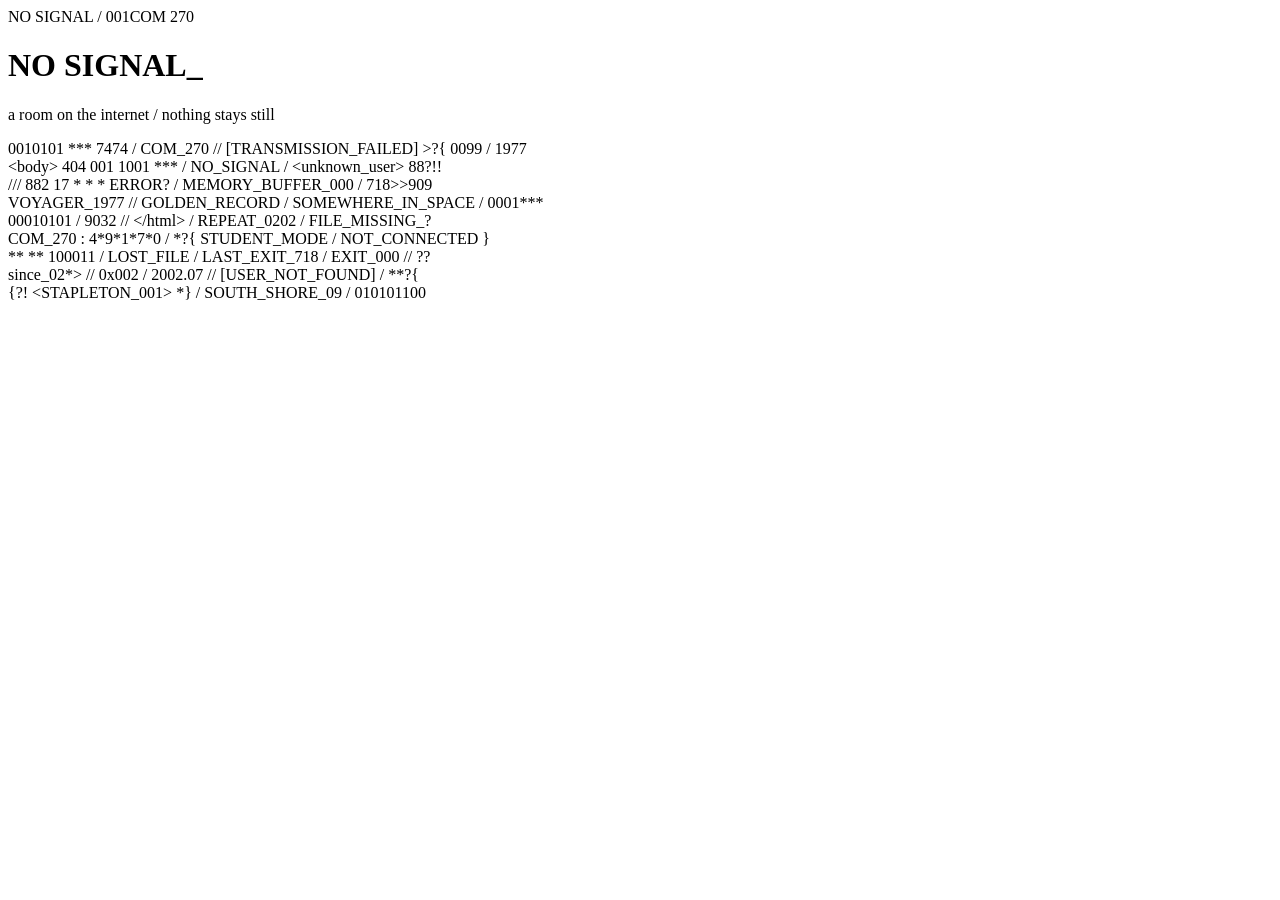
==== index.html @ 49eccef3 "Update index.html" ====
<!DOCTYPE html>
<html lang="en">
<head>
<meta charset="UTF-8">
<meta name="viewport" content="width=device-width, initial-scale=1">
<title>NO SIGNAL</title>
<link rel="stylesheet" href="style.css">
</head>
<body class="entrance">
<header><span>NO SIGNAL / 001</span><span>COM 270</span></header>
<main>
<h1>NO SIGNAL<span class="blink">_</span></h1>
<p class="subtitle">a room on the internet / nothing stays still</p>
<div class="code c1">0010101 *** 7474 / COM_270 // [TRANSMISSION_FAILED] &gt;?{ 0099 / 1977</div>
<div class="code c2">&lt;body&gt; 404 001 1001 *** / NO_SIGNAL / &lt;unknown_user&gt; 88?!!</div>
<div class="code c3">/// 882 17 * * * ERROR? / MEMORY_BUFFER_000 / 718&gt;&gt;909</div>
<div class="code c4">VOYAGER_1977 // GOLDEN_RECORD / SOMEWHERE_IN_SPACE / 0001***</div>
<div class="code c5">00010101 / 9032 // &lt;/html&gt; / REPEAT_0202 / FILE_MISSING_?</div>
<div class="code c6">COM_270 : 4*9*1*7*0 / *?{ STUDENT_MODE / NOT_CONNECTED }</div>
<div class="code c7">** ** 100011 / LOST_FILE / LAST_EXIT_718 / EXIT_000 // ??</div>
<div class="code c8">since_02*&gt; // 0x002 / 2002.07 // [USER_NOT_FOUND] / **?{</div>
<div class="code c9">{?! &lt;STAPLETON_001&gt; *} / SOUTH_SHORE_09 / 010101100</div>
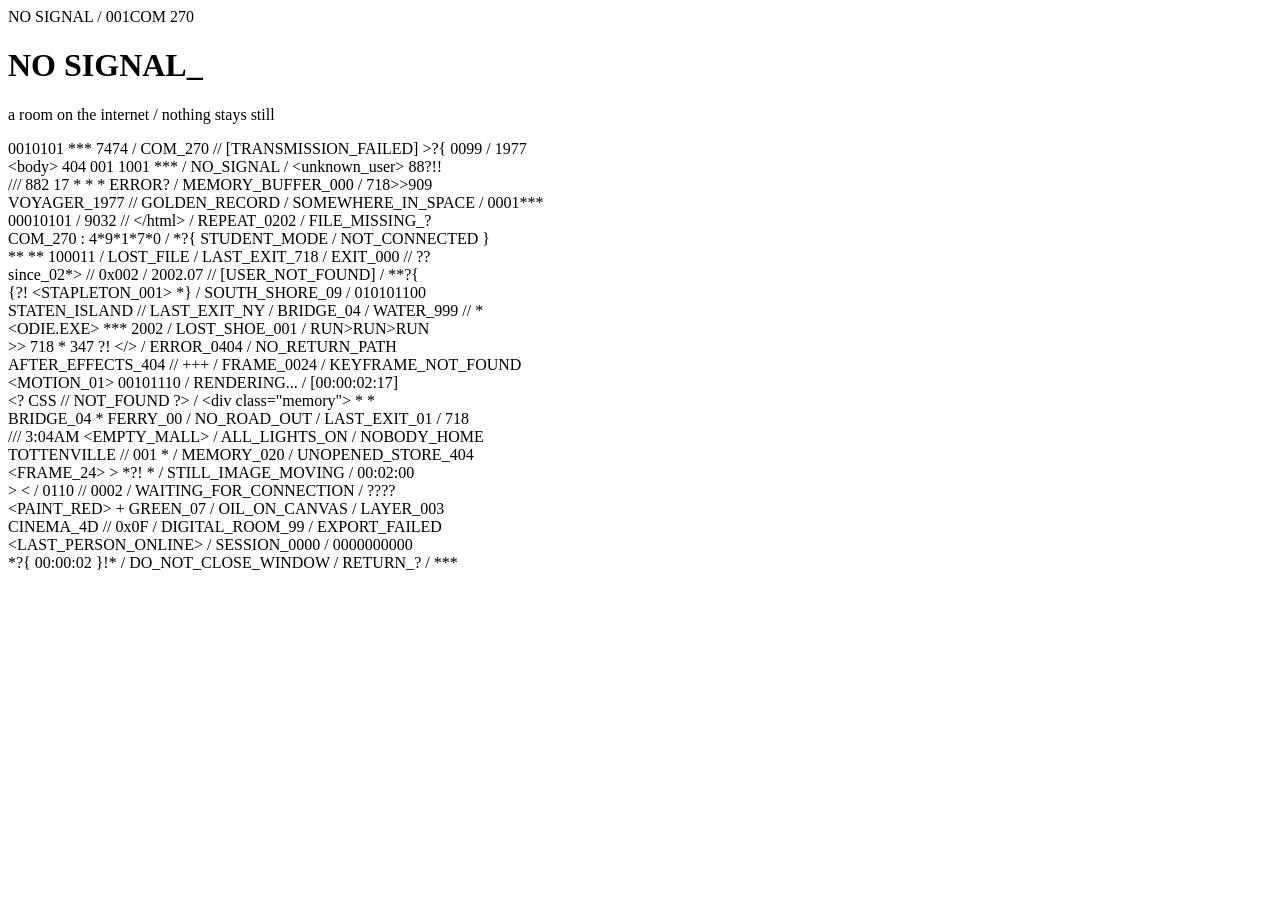
==== commit edb52191: "Update index.html" ====
--- a/index.html
+++ b/index.html
@@ -20,3 +20,18 @@
 <div class="code c7">** ** 100011 / LOST_FILE / LAST_EXIT_718 / EXIT_000 // ??</div>
 <div class="code c8">since_02*&gt; // 0x002 / 2002.07 // [USER_NOT_FOUND] / **?{</div>
 <div class="code c9">{?! &lt;STAPLETON_001&gt; *} / SOUTH_SHORE_09 / 010101100</div>
+<div class="code c10">STATEN_ISLAND // LAST_EXIT_NY / BRIDGE_04 / WATER_999 // *</div>
+<div class="code c11">&lt;ODIE.EXE&gt; *** 2002 / LOST_SHOE_001 / RUN&gt;RUN&gt;RUN</div>
+<div class="code c12">&gt;&gt; 718 * 347 ?! &lt;/&gt; / ERROR_0404 / NO_RETURN_PATH</div>
+<div class="code c13">AFTER_EFFECTS_404 // +++ / FRAME_0024 / KEYFRAME_NOT_FOUND</div>
+<div class="code c14">&lt;MOTION_01&gt; 00101110 / RENDERING... / [00:00:02:17]</div>
+<div class="code c15">&lt;? CSS // NOT_FOUND ?&gt; / &lt;div class="memory"&gt; * *</div>
+<div class="code c16">BRIDGE_04 * FERRY_00 / NO_ROAD_OUT / LAST_EXIT_01 / 718</div>
+<div class="code c17">/// 3:04AM &lt;EMPTY_MALL&gt; / ALL_LIGHTS_ON / NOBODY_HOME</div>
+<div class="code c18">TOTTENVILLE // 001 * / MEMORY_020 / UNOPENED_STORE_404</div>
+<div class="code c19">&lt;FRAME_24&gt; &gt; *?! * / STILL_IMAGE_MOVING / 00:02:00</div>
+<div class="code c20">&gt; &lt; / 0110 // 0002 / WAITING_FOR_CONNECTION / ????</div>
+<div class="code c21">&lt;PAINT_RED&gt; + GREEN_07 / OIL_ON_CANVAS / LAYER_003</div>
+<div class="code c22">CINEMA_4D // 0x0F / DIGITAL_ROOM_99 / EXPORT_FAILED</div>
+<div class="code c23">&lt;LAST_PERSON_ONLINE&gt; / SESSION_0000 / 0000000000</div>
+<div class="code c24">*?{ 00:00:02 }!* / DO_NOT_CLOSE_WINDOW / RETURN_? / ***</div>
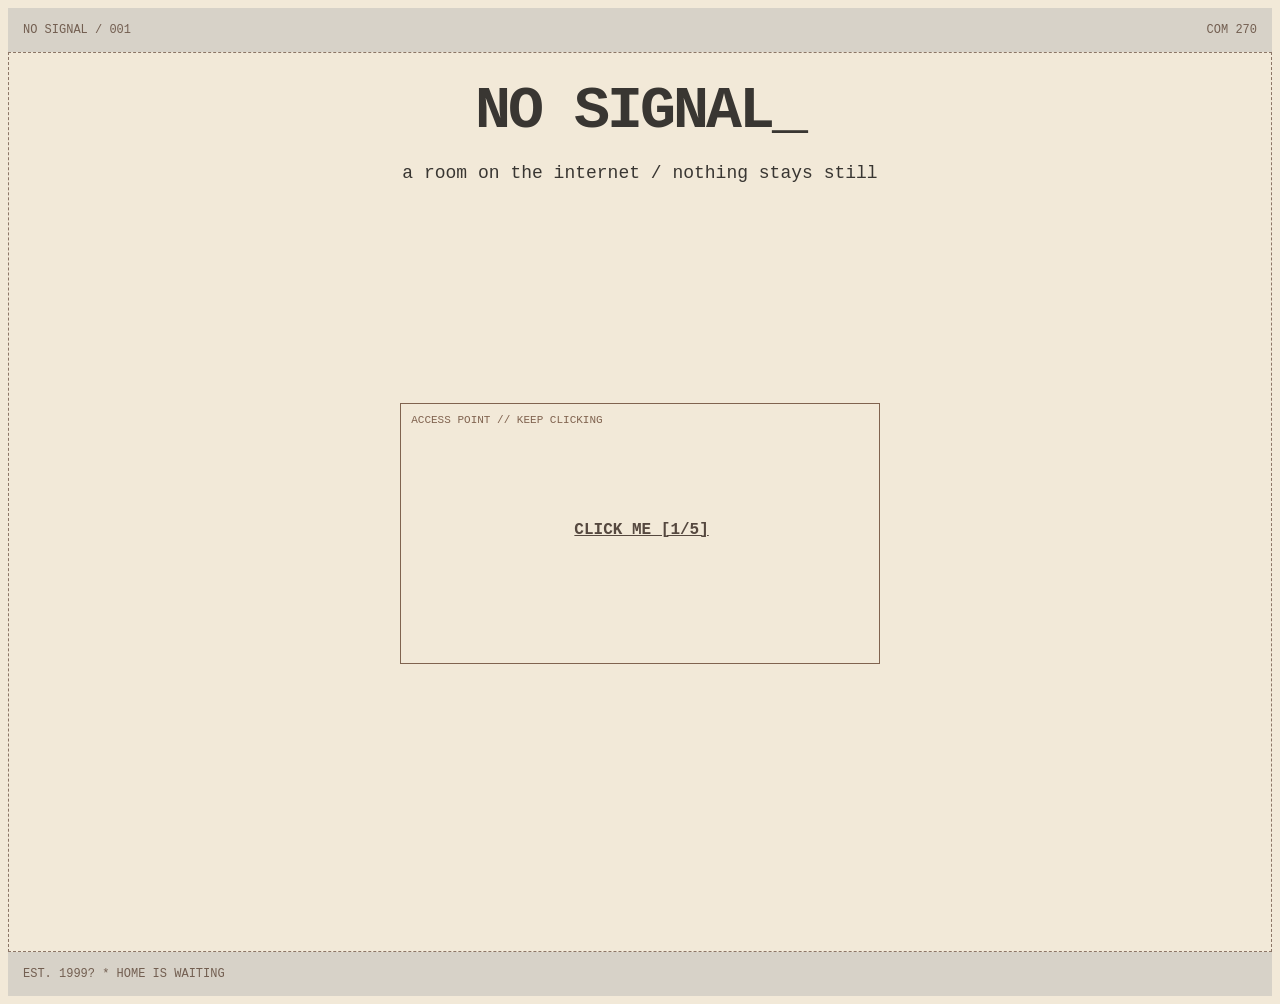
==== commit 37250360: "update" ====
--- a/index.html
+++ b/index.html
@@ -35,3 +35,20 @@
 <div class="code c22">CINEMA_4D // 0x0F / DIGITAL_ROOM_99 / EXPORT_FAILED</div>
 <div class="code c23">&lt;LAST_PERSON_ONLINE&gt; / SESSION_0000 / 0000000000</div>
 <div class="code c24">*?{ 00:00:02 }!* / DO_NOT_CLOSE_WINDOW / RETURN_? / ***</div>
+<div class="code c25">[STILL_LOADING...] /// / SYSTEM_IDLE / 0001 / 2002_2026</div>
+<div class="code c26">&lt;NYC&gt; 0 0 0 * 2 7 0 / COM_370 / SIGNAL_001 / ?!*</div>
+<div class="code c27">/// LONELY_SERVER_09 / ONE__REMAINING / [EXIT_?]</div>
+<div class="code c28">{ ERROR_?? // SINCE_02 } / MEMORY_718 / LOOP_FOREVER</div>
+<div class="code c29">&gt;*?! &lt;LOST_SHOE&gt; 001 / ODIE.RUN / WHERE_IS_IT_404</div>
+<div class="code c30">_NO_SIGNAL // 99.9% / END_OF_ROAD / *********</div>
+<!-- Each anchor changes the URL fragment. CSS :target reveals the next link. -->
+<div class="button-zone"><p class="access-label">ACCESS POINT // KEEP CLICKING</p><div class="step first"><a href="#step2">CLICK ME [1/5]</a></div>
+<div id="step2" class="step second"><a href="#step3">CLICK ME [2/5]</a></div>
+<div id="step3" class="step third"><a href="#step4">CLICK ME [3/5]</a></div>
+<div id="step4" class="step fourth"><a href="#step5">CLICK ME [4/5]</a></div>
+<div id="step5" class="step fifth"><a href="page2.html">CLICK ME [5/5]</a></div>
+</div>
+</main>
+<footer>EST. 1999?  *  HOME IS WAITING</footer>
+</body>
+</html>
--- a/style.css
+++ b/style.css
@@ -0,0 +1,91 @@
+*{ box-sizing: border-box; }
+body { margin: 1; background: #f2e9d8; color: #393632; font-family: "Courier New", monospace; }
+header, footer { display: flex; justify-content: space-between; padding: 15px; background: #d7d2c8; color: #735f51; font-size: 12px; }
+main { position: relative; }
+.entrance main { height: 100vh; min-height: 680px; overflow: visible; border: 1px dashed #8c7667; }
+h1 { margin: 24px 0 0; text-align: center; font-size: 60px; letter-spacing: -3px; }
+.subtitle { text-align: center; font-size: 18px; }
+
+/*absolute positioning lets text overlap. */
+.code { position: absolute; white-space: nowrap; font-size: 15px; pointer-events: none; opacity: 0; animation: scatter 4s steps(1) infinite; }
+
+.c1,.c6,.c11,.c16,.c21,.c26 { color: #80634f; }
+.c2,.c7,.c12,.c17,.c22,.c27 { color: #a1846e; }
+.c3,.c8,.c13,.c18,.c23,.c28 { color: #635b54; }
+.c4,.c9,.c14,.c19,.c24,.c29 { color: #9b897e; }
+.c5,.c10,.c15,.c20,.c25,.c30 { color: #55483f; }
+.c1 { top: 29%; left: 2%; --angle: -12deg; --wide: 1.6; --tall: 1.9; animation-duration: 3.10s; animation-delay: -2.2s; }
+.c2 { top: 55%; left: 20%; --angle: 24deg; --wide: 1; --tall: 0.75; animation-duration: 4.10s; animation-delay: -4.4s; }
+.c3 { top: 32%; left: 7%; --angle: -28deg; --wide: 2.85; --tall: 1.55; animation-duration: 2.39s; animation-delay: 0.0s; }
+.c4 { top: 70%; left: 30%; --angle: 9deg; --wide: 1.45; --tall: 1; animation-duration: 3.39s; animation-delay: -2.2s; }
+.c5 { top: 80%; left: 55%; --angle: 35deg; --wide: 1; --tall: 1.2; animation-duration: 4.39s; animation-delay: -4.4s; }
+.c6 { top: 64%; left: 3%; --angle: -8deg; --wide: 1.3; --tall: 0.75; animation-duration: 2.67s; animation-delay: 0.0s; }
+.c7 { top: 46%; left: 45%; --angle: 17deg; --wide: 1.7; --tall: 1.55; animation-duration: 3.67s; animation-delay: -2.2s; }
+.c8 { top: 22%; left: 50%; --angle: -22deg; --wide: 2.85; --tall: 1; animation-duration: 4.67s; animation-delay: -4.4s; }
+.c9 { top: 35%; left: 35%; --angle: 32deg; --wide: 1.45; --tall: 1.2; animation-duration: 2.96s; animation-delay: 0.0s; }
+.c10 { top: 58%; left: 49%; --angle: -15deg; --wide: 1; --tall: 0.75; animation-duration: 3.96s; animation-delay: -2.2s; }
+.c11 { top: 42%; left: 10%; --angle: 5deg; --wide: 1.3; --tall: 1.55; animation-duration: 2.24s; animation-delay: -4.4s; }
+.c12 { top: 76%; left: 7%; --angle: -34deg; --wide: 1.7; --tall: 1; animation-duration: 3.24s; animation-delay: 0.0s; }
+.c13 { top: 61%; left: 20%; --angle: 12deg; --wide: 0.85; --tall: 1.2; animation-duration: 4.24s; animation-delay: -2.2s; }
+.c14 { top: 86%; left: 30%; --angle: -19deg; --wide: 1.45; --tall: 0.75; animation-duration: 2.53s; animation-delay: -4.4s; }
+.c15 { top: 27%; left: 65%; --angle: 27deg; --wide: 1; --tall: 1.55; animation-duration: 3.53s; animation-delay: 0.0s; }
+.c16 { top: 49%; left: 0%; --angle: -7deg; --wide: 1.3; --tall: 1; animation-duration: 4.53s; animation-delay: -2.2s; }
+.c17 { top: 71%; left: 40%; --angle: 22deg; --wide: 1.7; --tall: 1.2; animation-duration: 2.81s; animation-delay: -4.4s; }
+.c18 { top: 38%; left: 65%; --angle: -31deg; --wide: 0.85; --tall: 0.75; animation-duration: 3.81s; animation-delay: 0.0s; }
+.c19 { top: 16%; left: 12%; --angle: 8deg; --wide: 1.45; --tall: 1.55; animation-duration: 2.10s; animation-delay: -2.2s; }
+.c20 { top: 84%; left: 0%; --angle: 40deg; --wide: 1; --tall: 1; animation-duration: 3.10s; animation-delay: -4.4s; }
+.c21 { top: 57%; left: 70%; --angle: -18deg; --wide: 1.3; --tall: 1.2; animation-duration: 4.10s; animation-delay: 0.0s; }
+.c22 { top: 32%; left: 23%; --angle: 13deg; --wide: 1.7; --tall: 0.75; animation-duration: 2.39s; animation-delay: -2.2s; }
+.c23 { top: 73%; left: 64%; --angle: -26deg; --wide: 0.85; --tall: 1.55; animation-duration: 3.39s; animation-delay: -4.4s; }
+.c24 { top: 44%; left: 72%; --angle: 5deg; --wide: 1.45; --tall: 1; animation-duration: 4.39s; animation-delay: 0.0s; }
+.c25 { top: 88%; left: 54%; --angle: 33deg; --wide: 1; --tall: 1.2; animation-duration: 2.67s; animation-delay: -2.2s; }
+.c26 { top: 19%; left: 70%; --angle: -12deg; --wide: 1.3; --tall: 0.75; animation-duration: 3.67s; animation-delay: -4.4s; }
+.c27 { top: 66%; left: 57%; --angle: 18deg; --wide: 1.7; --tall: 1.55; animation-duration: 4.67s; animation-delay: 0.0s; }
+.c28 { top: 48%; left: 27%; --angle: -38deg; --wide: 0.85; --tall: 1; animation-duration: 2.96s; animation-delay: -2.2s; }
+.c29 { top: 78%; left: 25%; --angle: 11deg; --wide: 1.45; --tall: 1.2; animation-duration: 3.96s; animation-delay: -4.4s; }
+.c30 { top: 90%; left: 12%; --angle: -17deg; --wide: 1; --tall: 0.75; animation-duration: 2.24s; animation-delay: 0.0s; }
+
+/*  keyframes make the code flicker, vanish and return. */
+@keyframes scatter {
+  0%, 15%, 41%, 64%, 100% { opacity: 0; transform: rotate(var(--angle)) scale(var(--wide), var(--tall)) translate(0, 0); }
+  16%, 40% { opacity: 1; transform: rotate(var(--angle)) scale(var(--wide), var(--tall)) translate(6px, -4px); }
+  65%, 88% { opacity: .8; transform: rotate(var(--angle)) scale(var(--wide), var(--tall)) translate(-5px, 5px); }
+}
+@keyframes blinking { 50% { opacity: 0; } }
+.blink { animation: blinking 1s steps(1) infinite; }
+.flicker { animation: blinking 2.3s steps(1) infinite; }
+
+/* A simple hyperlink, kept visually separate from the moving text. */
+.button-zone { position: absolute; z-index: 10; top: 39%; left: 31%; width: 38%; height: 29%; background: #f2e9d8; border: 1px solid #80634f; }
+.access-label { margin: 10px; color: #80634f; font-size: 11px; }
+.step { display: none; position: absolute; }
+.step a, .archive a { color: #55483f; background: #f2e9d8; text-decoration: underline; padding: 6px; font-weight: bold; }
+.step a:hover, .archive a:hover { background: #80634f; color: #f2e9d8; }
+.first { display: block; top: 45%; left: 35%; }
+.second { top: 20%; left: 10%; }
+.third { top: 65%; right: 8%; }
+.fourth { top: 22%; right: 10%; }
+.fifth { top: 70%; left: 13%; }
+/* :target selects the fragment in the address bar; :has hides the old link. */
+#step2:target, #step3:target, #step4:target, #step5:target { display: block; }
+.button-zone:has(.step:target) .first { display: none; }
+
+/*  basic two-column grid on page two. */
+.archive-main { padding: 25px; }
+.archive-main h1 { font-size: 38px; text-align: left; }
+.archive-grid { display: grid; grid-template-columns: 1fr 1fr; gap: 14px; margin: 25px 0; }
+.archive-grid section { min-height: 165px; padding: 14px; border: 1px dashed #80634f; background: #e4ddd2; }
+.archive-grid h2 { font-size: 18px; }
+.archive-grid p { font-size: 13px; }
+.archive-grid section:nth-child(2) { animation: blinking 5s steps(1) infinite; }
+marquee { color: #80634f; padding: 15px; }
+@media (max-width: 650px) {
+  h1 { font-size: 38px; }
+  .code { font-size: 12px; }
+  .button-zone { left: 15%; width: 70%; height: 27%; }
+  .archive-grid { grid-template-columns: 1fr; }
+}
+@media (prefers-reduced-motion: reduce) {
+  .code, .blink, .flicker, .archive-grid section { animation: none; opacity: 1; }
+}
+
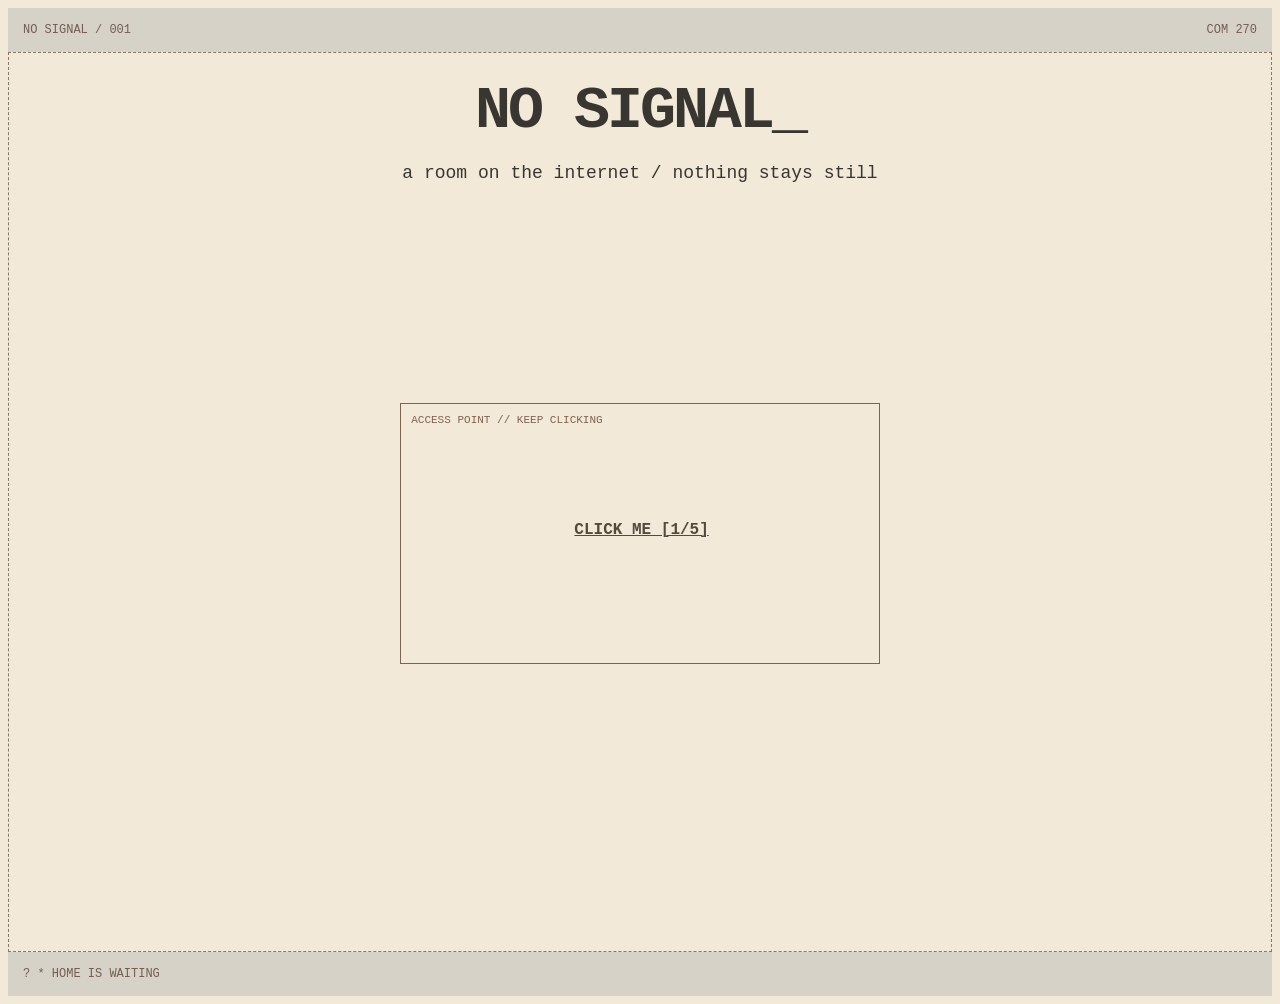
==== commit 07177401: "Update index.html" ====
--- a/index.html
+++ b/index.html
@@ -49,6 +49,6 @@
 <div id="step5" class="step fifth"><a href="page2.html">CLICK ME [5/5]</a></div>
 </div>
 </main>
-<footer>EST. 1999?  *  HOME IS WAITING</footer>
+<footer>?  *  HOME IS WAITING</footer>
 </body>
 </html>
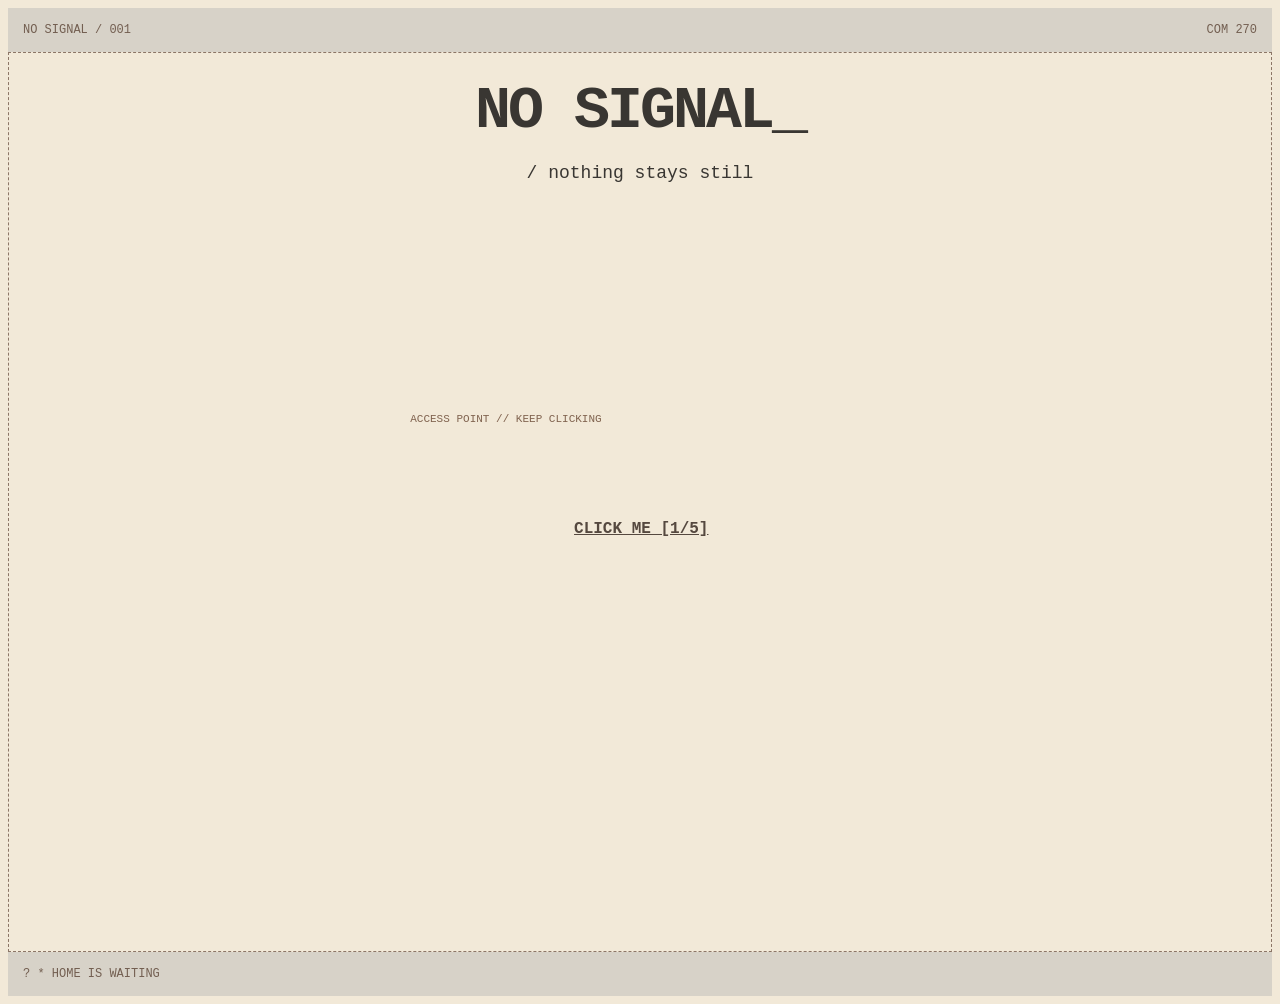
==== commit 9c41604f: "Update index.html" ====
--- a/index.html
+++ b/index.html
@@ -10,7 +10,7 @@
 <header><span>NO SIGNAL / 001</span><span>COM 270</span></header>
 <main>
 <h1>NO SIGNAL<span class="blink">_</span></h1>
-<p class="subtitle">a room on the internet / nothing stays still</p>
+<p class="subtitle"> / nothing stays still</p>
 <div class="code c1">0010101 *** 7474 / COM_270 // [TRANSMISSION_FAILED] &gt;?{ 0099 / 1977</div>
 <div class="code c2">&lt;body&gt; 404 001 1001 *** / NO_SIGNAL / &lt;unknown_user&gt; 88?!!</div>
 <div class="code c3">/// 882 17 * * * ERROR? / MEMORY_BUFFER_000 / 718&gt;&gt;909</div>
@@ -43,10 +43,10 @@
 <div class="code c30">_NO_SIGNAL // 99.9% / END_OF_ROAD / *********</div>
 <!-- Each anchor changes the URL fragment. CSS :target reveals the next link. -->
 <div class="button-zone"><p class="access-label">ACCESS POINT // KEEP CLICKING</p><div class="step first"><a href="#step2">CLICK ME [1/5]</a></div>
-<div id="step2" class="step second"><a href="#step3">CLICK ME [2/5]</a></div>
-<div id="step3" class="step third"><a href="#step4">CLICK ME [3/5]</a></div>
-<div id="step4" class="step fourth"><a href="#step5">CLICK ME [4/5]</a></div>
-<div id="step5" class="step fifth"><a href="page2.html">CLICK ME [5/5]</a></div>
+<div id="step2" class="step second"><a href="#step3">CLICK ME</a></div>
+<div id="step3" class="step third"><a href="#step4">CLICK ME</a></div>
+<div id="step4" class="step fourth"><a href="#step5">CLICK ME</a></div>
+<div id="step5" class="step fifth"><a href="page2.html">CLICK ME</a></div>
 </div>
 </main>
 <footer>?  *  HOME IS WAITING</footer>
--- a/style.css
+++ b/style.css
@@ -22,7 +22,7 @@
 .c6 { top: 64%; left: 3%; --angle: -8deg; --wide: 1.3; --tall: 0.75; animation-duration: 2.67s; animation-delay: 0.0s; }
 .c7 { top: 46%; left: 45%; --angle: 17deg; --wide: 1.7; --tall: 1.55; animation-duration: 3.67s; animation-delay: -2.2s; }
 .c8 { top: 22%; left: 50%; --angle: -22deg; --wide: 2.85; --tall: 1; animation-duration: 4.67s; animation-delay: -4.4s; }
-.c9 { top: 35%; left: 35%; --angle: 32deg; --wide: 1.45; --tall: 1.2; animation-duration: 2.96s; animation-delay: 0.0s; }
+.c9 { top: 55%; left: 35%; --angle: 32deg; --wide: 1.45; --tall: 1.2; animation-duration: 2.96s; animation-delay: 0.0s; }
 .c10 { top: 58%; left: 49%; --angle: -15deg; --wide: 1; --tall: 0.75; animation-duration: 3.96s; animation-delay: -2.2s; }
 .c11 { top: 42%; left: 10%; --angle: 5deg; --wide: 1.3; --tall: 1.55; animation-duration: 2.24s; animation-delay: -4.4s; }
 .c12 { top: 76%; left: 7%; --angle: -34deg; --wide: 1.7; --tall: 1; animation-duration: 3.24s; animation-delay: 0.0s; }
@@ -56,7 +56,7 @@
 .flicker { animation: blinking 2.3s steps(1) infinite; }
 
 /* A simple hyperlink, kept visually separate from the moving text. */
-.button-zone { position: absolute; z-index: 10; top: 39%; left: 31%; width: 38%; height: 29%; background: #f2e9d8; border: 1px solid #80634f; }
+.button-zone { position: absolute; z-index: 10; top: 39%; left: 31%; width: 38%; height: 29%; background: #f2e9d8; border: transparent #80634f; }
 .access-label { margin: 10px; color: #80634f; font-size: 11px; }
 .step { display: none; position: absolute; }
 .step a, .archive a { color: #55483f; background: #f2e9d8; text-decoration: underline; padding: 6px; font-weight: bold; }
@@ -69,6 +69,28 @@
 /* :target selects the fragment in the address bar; :has hides the old link. */
 #step2:target, #step3:target, #step4:target, #step5:target { display: block; }
 .button-zone:has(.step:target) .first { display: none; }
+
+/* Move the entire box when clicking */
+
+body:has(#step2:target) .button-zone {
+    top: 5%;
+    left: 5%;
+}
+
+body:has(#step3:target) .button-zone {
+    top: 55%;
+    left: 55%;
+}
+
+body:has(#step4:target) .button-zone {
+    top: 10%;
+    left: 55%;
+}
+
+body:has(#step5:target) .button-zone {
+    top: 60%;
+    left: 10%;
+}
 
 /*  basic two-column grid on page two. */
 .archive-main { padding: 25px; }
